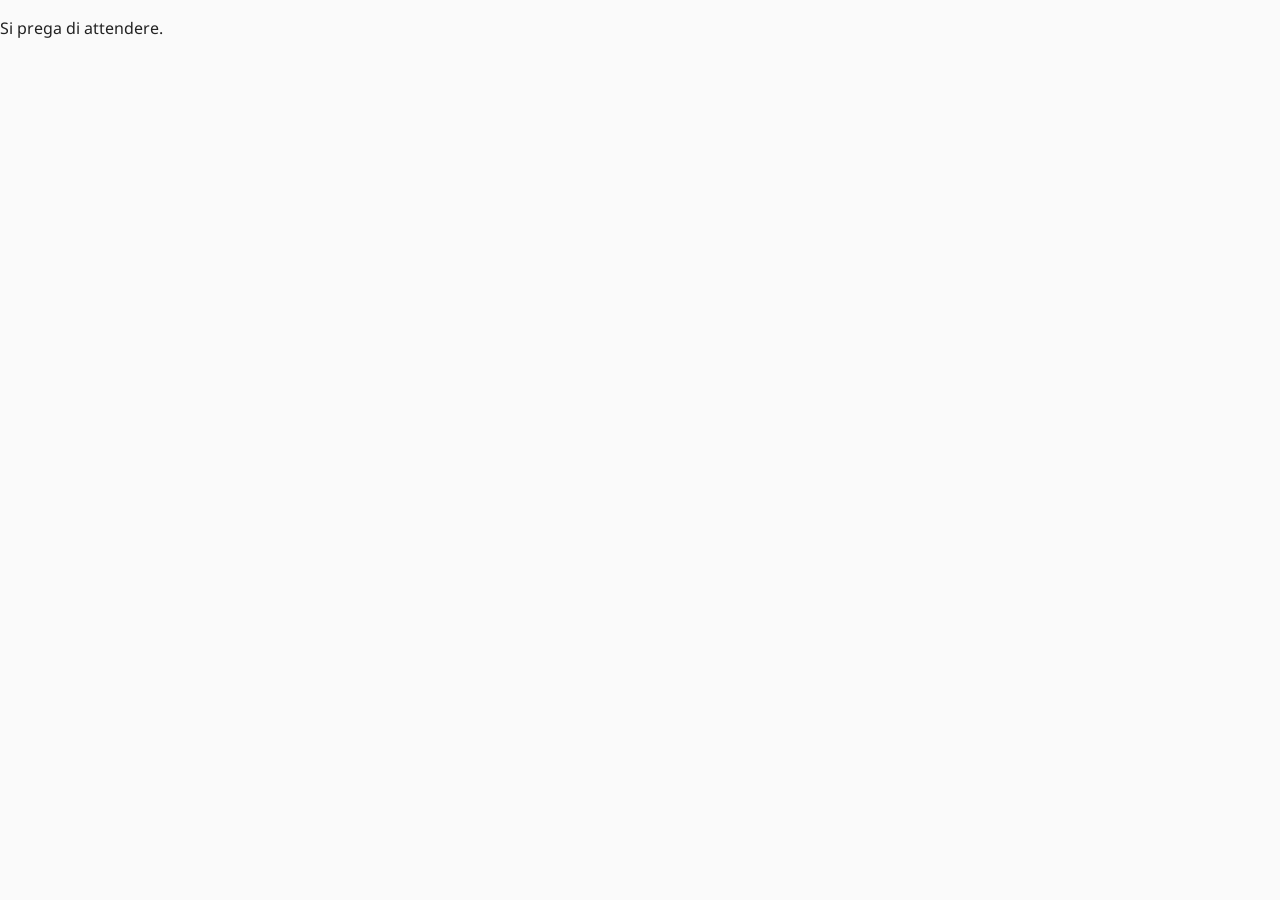
==== index.html @ 2c3b2bd3 "Update index.html" ====
<!DOCTYPE html>
<html>
<head>
  <title>Lavori in corso</title>
  <link href="https://fonts.googleapis.com/css2?family=Noto+Sans:wdth,wght@75..100,100..900&display=swap" rel="stylesheet"> 
  <link rel="stylesheet" href="style.css">
</head>
<body>
  <p>Si prega di attendere.</p>
</body>
</html>
---- style.css ----
/* Tipografia */

body {
  font-family: "Noto Sans", sans-serif;
  font-size: 16px;
  line-height: 1.6;

  color: #222;
  background: #fafafa;

  margin: 0;
  padding: 0;
}

/* Layout */

main {
  max-width: 700px;
  margin: 40px auto;
  padding: 0 20px;
}

/* Titoli */

h1, h2, h3, h4 {
  margin-top: 1.5em;
  margin-bottom: 0.5em;

  letter-spacing: -0.01em;
}

h1 {
  font-size: 2rem;
  font-weight: 600;
}

h2 {
  font-size: 1.5rem;
  font-weight: 500;
}

h3 {
  font-size: 1.2rem;
  font-weight: 500;
}

/* Corpo del testo */

p {
  margin-bottom: 1em;
}

/* Link */

a {
  color: #222;
  text-decoration: underline;
}

a:hover {
  color: #000;
}

/* Liste */

ul, ol {
  padding-left: 20px;
  margin-bottom: 1em;
}

/* Supporto lingue */
/* Arabo */
[lang="ar"] {
  direction: rtl;
  text-align: right;
}

/* Ritocchi */

body {
  -webkit-font-smoothing: antialiased;
  -moz-osx-font-smoothing: grayscale;
}

::selection {
  background: #ddd;
}

/* NB DA FINIRE! */
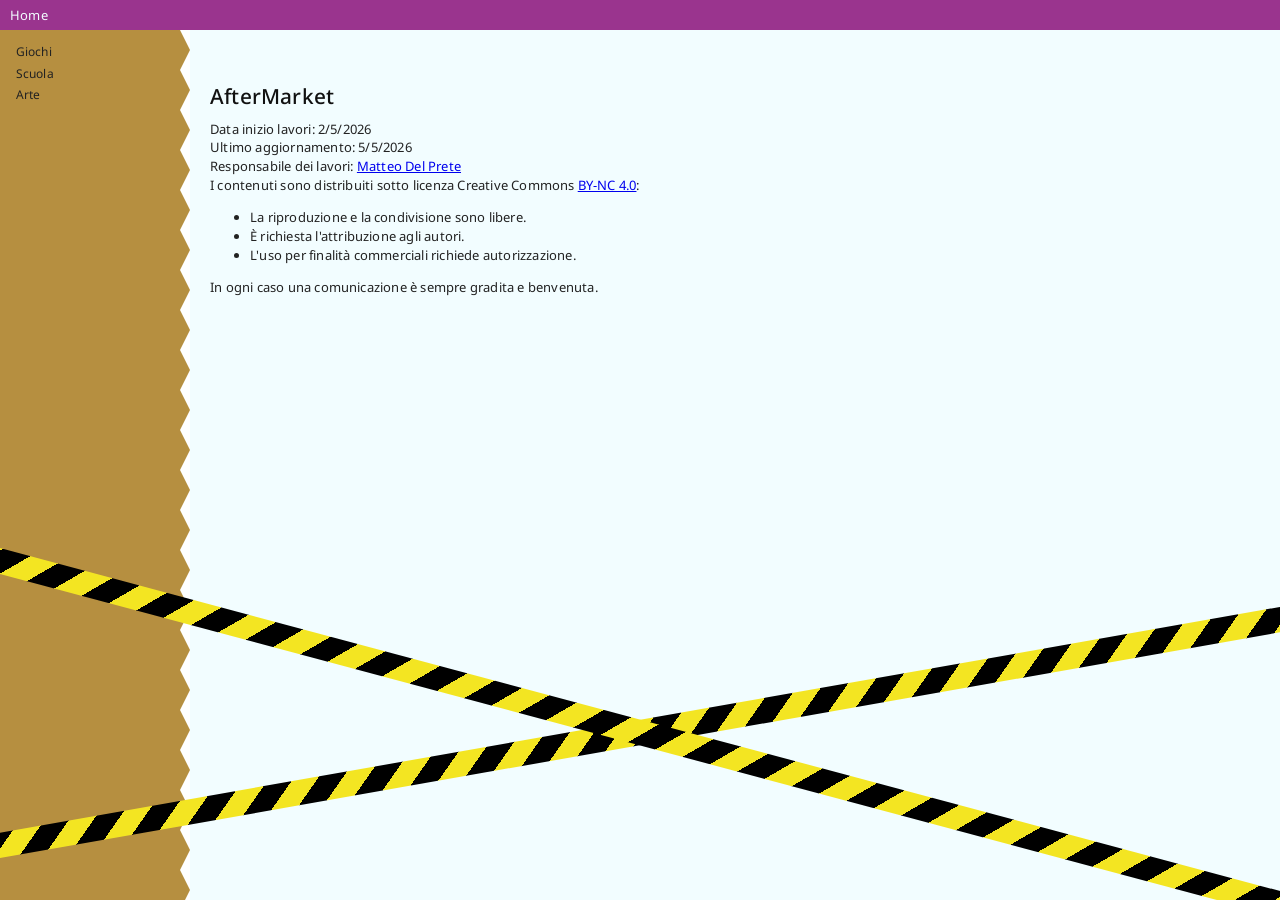
==== commit 56c0d234: "Add files via upload" ====
--- a/index.html
+++ b/index.html
@@ -1,11 +1,31 @@
 <!DOCTYPE html>
-<html>
+<html lang="it">
 <head>
-  <title>Lavori in corso</title>
-  <link href="https://fonts.googleapis.com/css2?family=Noto+Sans:wdth,wght@75..100,100..900&display=swap" rel="stylesheet"> 
+  <meta charset="UTF-8">
+  <title>Layout Test</title>
   <link rel="stylesheet" href="style.css">
+  <link href="https://fonts.googleapis.com/css2?family=Noto+Sans:wdth,wght@75..100,300..600&display=swap" rel="stylesheet">
 </head>
+
 <body>
-  <p>Si prega di attendere.</p>
+<header id="topbar"></header>
+<aside id="sidebar"></aside>
+<main id="main">
+  <h1>AfterMarket</h1>
+  <p>Data inizio lavori: 2/5/2026</p>
+  <p>Ultimo aggiornamento: 5/5/2026</p>
+  <p>Responsabile dei lavori: <a href="mailto:delprematteo@gmail.com">Matteo Del Prete</a></p>
+  <p>I contenuti sono distribuiti sotto licenza Creative Commons <a href="https://creativecommons.org/licenses/by-nc/4.0/">BY-NC 4.0</a>:</p>
+  <ul>
+    <li>La riproduzione e la condivisione sono libere.</li>
+    <li>È richiesta l'attribuzione agli autori.</li>
+    <li>L'uso per finalità commerciali richiede autorizzazione.</li>
+  </ul>
+  <p>In ogni caso una comunicazione è sempre gradita e benvenuta.</p>
+</main>
+<div class="construction-band"></div>
+<div class="construction-band-2"></div>
+<script src="structure.js"></script>
+<script src="app.js"></script>
 </body>
 </html>
--- a/style.css
+++ b/style.css
@@ -1,89 +1,189 @@
-/* Tipografia */
+/* variables */
+:root {
+  --color-topbar: #9A348E;
+  --color-sidebar: #B68F40;
+  --color-main: #F2FDFF;
 
-body {
-  font-family: "Noto Sans", sans-serif;
-  font-size: 16px;
-  line-height: 1.6;
-
-  color: #222;
-  background: #fafafa;
-
-  margin: 0;
-  padding: 0;
+  --left-width: 180px;        /* ↑ was 140px */
+  --left-safe: 10px;
+  --top-height: 30px;
 }
 
-/* Layout */
-
-main {
-  max-width: 700px;
-  margin: 40px auto;
-  padding: 0 20px;
-}
-
-/* Titoli */
-
-h1, h2, h3, h4 {
-  margin-top: 1.5em;
-  margin-bottom: 0.5em;
-
-  letter-spacing: -0.01em;
-}
-
-h1 {
-  font-size: 2rem;
-  font-weight: 600;
-}
-
-h2 {
-  font-size: 1.5rem;
-  font-weight: 500;
-}
-
-h3 {
-  font-size: 1.2rem;
-  font-weight: 500;
-}
-
-/* Corpo del testo */
-
-p {
-  margin-bottom: 1em;
-}
-
-/* Link */
-
-a {
+/* base */
+body {
+  margin: 0;
+  font-family: "Noto Sans", sans-serif;
+  font-size: 13px;
+  line-height: 1.45;
+  letter-spacing: 0.015em;
   color: #222;
-  text-decoration: underline;
-}
-
-a:hover {
-  color: #000;
-}
-
-/* Liste */
-
-ul, ol {
-  padding-left: 20px;
-  margin-bottom: 1em;
-}
-
-/* Supporto lingue */
-/* Arabo */
-[lang="ar"] {
-  direction: rtl;
-  text-align: right;
-}
-
-/* Ritocchi */
-
-body {
   -webkit-font-smoothing: antialiased;
   -moz-osx-font-smoothing: grayscale;
 }
 
-::selection {
-  background: #ddd;
+p {
+  margin: 0;
 }
 
-/* NB DA FINIRE! */
+h1, h2, h3 {
+  color: #111;
+}
+
+h1 {
+  font-size: 1.6em;
+  font-weight: 500;
+  line-height: 1.25;
+  letter-spacing: 0.01em;
+  margin: 1.6em 0 0.5em 0;
+}
+
+h2 {
+  font-size: 1.35em;
+  font-weight: 500;
+  line-height: 1.3;
+  letter-spacing: 0.012em;
+  margin: 1.4em 0 0.45em 0;
+}
+
+h3 {
+  font-size: 1.15em;
+  font-weight: 500;
+  line-height: 1.35;
+  letter-spacing: 0.013em;
+  margin: 1.2em 0 0.4em 0;
+}
+
+/* top bar */
+#topbar {
+  position: fixed;
+  top: 0;
+  left: 0;
+  width: 100%;
+  height: var(--top-height);
+  background: var(--color-topbar);
+  color: var(--color-main);
+  display: flex;
+  align-items: center;
+  padding: 0 10px;
+  z-index: 1000;
+}
+
+#topbar a,
+#topbar a:visited {
+  color: var(--color-main);
+  text-decoration: none;
+}
+
+#topbar a:hover {
+  text-decoration: underline;
+}
+
+#topbar .sep {
+  margin: 0 6px;
+  opacity: 0.7;
+}
+
+/* sidebar */
+#sidebar {
+  position: fixed;
+  top: var(--top-height);
+  left: 0;
+  width: var(--left-width);
+  height: calc(100vh - var(--top-height));
+  background: var(--color-sidebar);
+
+  /* NEW: typography tuning */
+  font-size: 12px;
+  line-height: 1.3;
+  letter-spacing: 0.01em;
+
+  padding: 8px; /* prevents text from touching edges */
+  box-sizing: border-box;
+}
+
+/* NEW: wrapping + structure */
+#sidebar ul {
+  list-style: none;
+  padding-left: 8px;
+  margin: 0;
+}
+
+#sidebar li {
+  margin: 6px 0;
+}
+
+#sidebar a {
+  display: block;
+
+  word-break: break-word;
+  overflow-wrap: anywhere;
+
+  text-decoration: none;
+  color: inherit;
+}
+
+#sidebar a.active {
+  font-weight: 600;
+  text-decoration: underline;
+}
+
+/* diamond edge */
+#sidebar::after {
+  content: "";
+  position: absolute;
+  top: 0;
+  right: -10px;
+  width: 20px;
+  height: 100%;
+  background: url("data:image/svg+xml;utf8,<svg xmlns='http://www.w3.org/2000/svg' width='20' height='40' viewBox='0 0 20 40'><polygon points='10,0 20,20 10,40 0,20' fill='%23B68F40'/></svg>") repeat-y;
+}
+
+/* main content */
+#main {
+  margin-top: var(--top-height);
+  margin-left: calc(var(--left-width) + var(--left-safe));
+
+  /* FIX: avoid horizontal overflow issues */
+  width: calc(100% - var(--left-width) - var(--left-safe));
+
+  background: var(--color-main);
+
+  /* FIX: avoid strange bottom gaps */
+  min-height: calc(100vh - var(--top-height));
+
+  padding: 20px;
+  box-sizing: border-box;
+}
+
+/* construction bands */
+.construction-band {
+  position: fixed;
+  top: 80%;
+  left: -20%;
+  width: 140%;
+  height: 25px;
+  z-index: 2000;
+  pointer-events: none;
+  background: repeating-linear-gradient(
+    -45deg,
+    #f3e522 0 20px,
+    #000000 20px 40px
+  );
+  transform: rotate(-10deg);
+}
+
+.construction-band-2 {
+  position: fixed;
+  top: 80%;
+  left: -20%;
+  width: 140%;
+  height: 25px;
+  z-index: 2000;
+  pointer-events: none;
+  background: repeating-linear-gradient(
+    -45deg,
+    #f3e522 0 20px,
+    #000000 20px 40px
+  );
+  transform: rotate(15deg);
+}
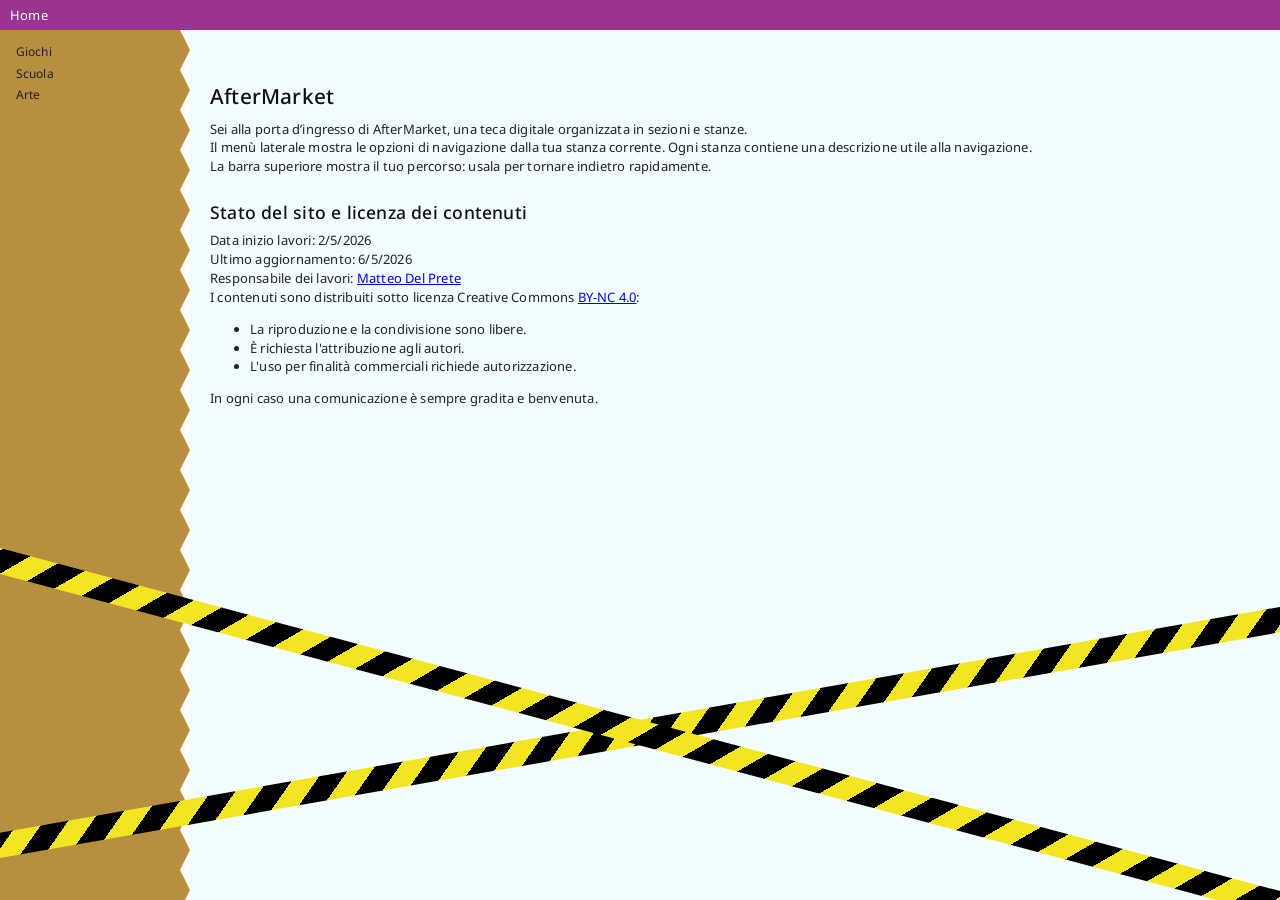
==== commit f5bcad1a: "Update index.html" ====
--- a/index.html
+++ b/index.html
@@ -2,7 +2,8 @@
 <html lang="it">
 <head>
   <meta charset="UTF-8">
-  <title>Layout Test</title>
+  <meta name="viewport" content="width=device-width,initial-scale=1.0">
+  <title>AfterMarket</title>
   <link rel="stylesheet" href="style.css">
   <link href="https://fonts.googleapis.com/css2?family=Noto+Sans:wdth,wght@75..100,300..600&display=swap" rel="stylesheet">
 </head>
@@ -12,8 +13,15 @@
 <aside id="sidebar"></aside>
 <main id="main">
   <h1>AfterMarket</h1>
+  <p>Sei alla porta d’ingresso di AfterMarket, una teca digitale organizzata in sezioni e stanze.</p>
+  <p>Il menù laterale mostra le opzioni di navigazione dalla tua stanza corrente. Ogni stanza contiene una descrizione utile alla navigazione.</p>
+  <p>La barra superiore mostra il tuo percorso: usala per tornare indietro rapidamente.</p>
+  
+  
+  
+  <h2>Stato del sito e licenza dei contenuti</h2>
   <p>Data inizio lavori: 2/5/2026</p>
-  <p>Ultimo aggiornamento: 5/5/2026</p>
+  <p>Ultimo aggiornamento: 6/5/2026</p>
   <p>Responsabile dei lavori: <a href="mailto:delprematteo@gmail.com">Matteo Del Prete</a></p>
   <p>I contenuti sono distribuiti sotto licenza Creative Commons <a href="https://creativecommons.org/licenses/by-nc/4.0/">BY-NC 4.0</a>:</p>
   <ul>
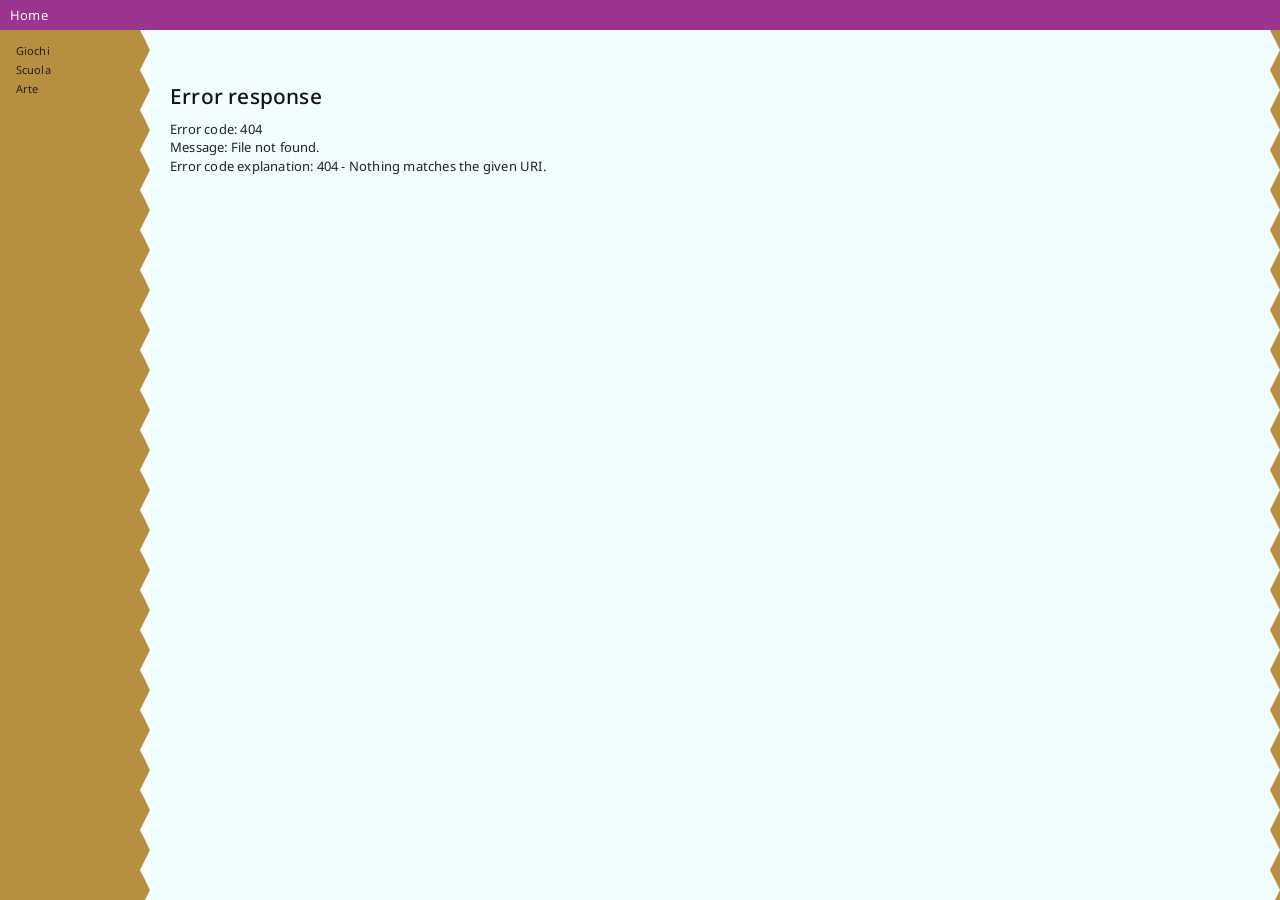
==== commit e78a7401: "new transition" ====
--- a/index.html
+++ b/index.html
@@ -11,28 +11,10 @@
 <body>
 <header id="topbar"></header>
 <aside id="sidebar"></aside>
-<main id="main">
-  <h1>AfterMarket</h1>
-  <p>Sei alla porta d’ingresso di AfterMarket, una teca digitale organizzata in sezioni e stanze.</p>
-  <p>Il menù laterale mostra le opzioni di navigazione dalla tua stanza corrente. Ogni stanza contiene una descrizione utile alla navigazione.</p>
-  <p>La barra superiore mostra il tuo percorso: usala per tornare indietro rapidamente.</p>
-  
-  
-  
-  <h2>Stato del sito e licenza dei contenuti</h2>
-  <p>Data inizio lavori: 2/5/2026</p>
-  <p>Ultimo aggiornamento: 6/5/2026</p>
-  <p>Responsabile dei lavori: <a href="mailto:delprematteo@gmail.com">Matteo Del Prete</a></p>
-  <p>I contenuti sono distribuiti sotto licenza Creative Commons <a href="https://creativecommons.org/licenses/by-nc/4.0/">BY-NC 4.0</a>:</p>
-  <ul>
-    <li>La riproduzione e la condivisione sono libere.</li>
-    <li>È richiesta l'attribuzione agli autori.</li>
-    <li>L'uso per finalità commerciali richiede autorizzazione.</li>
-  </ul>
-  <p>In ogni caso una comunicazione è sempre gradita e benvenuta.</p>
-</main>
-<div class="construction-band"></div>
-<div class="construction-band-2"></div>
+<div id="transition-rail"></div>
+<main id="main"></main>
+<!--<div class="construction-band"></div>
+<div class="construction-band-2"></div>-->
 <script src="structure.js"></script>
 <script src="app.js"></script>
 </body>
--- a/style.css
+++ b/style.css
@@ -4,9 +4,12 @@
   --color-sidebar: #B68F40;
   --color-main: #F2FDFF;
 
-  --left-width: 180px;        /* ↑ was 140px */
+  --left-width: 140px;
   --left-safe: 10px;
   --top-height: 30px;
+
+  --transition-rail-time: 420ms;
+  --transition-fade-time: 320ms;
 }
 
 /* base */
@@ -20,15 +23,12 @@
   -webkit-font-smoothing: antialiased;
   -moz-osx-font-smoothing: grayscale;
 }
-
 p {
   margin: 0;
 }
-
 h1, h2, h3 {
   color: #111;
 }
-
 h1 {
   font-size: 1.6em;
   font-weight: 500;
@@ -36,7 +36,6 @@
   letter-spacing: 0.01em;
   margin: 1.6em 0 0.5em 0;
 }
-
 h2 {
   font-size: 1.35em;
   font-weight: 500;
@@ -44,7 +43,6 @@
   letter-spacing: 0.012em;
   margin: 1.4em 0 0.45em 0;
 }
-
 h3 {
   font-size: 1.15em;
   font-weight: 500;
@@ -67,17 +65,14 @@
   padding: 0 10px;
   z-index: 1000;
 }
-
 #topbar a,
 #topbar a:visited {
   color: var(--color-main);
   text-decoration: none;
 }
-
 #topbar a:hover {
   text-decoration: underline;
 }
-
 #topbar .sep {
   margin: 0 6px;
   opacity: 0.7;
@@ -91,43 +86,31 @@
   width: var(--left-width);
   height: calc(100vh - var(--top-height));
   background: var(--color-sidebar);
-
-  /* NEW: typography tuning */
-  font-size: 12px;
-  line-height: 1.3;
+  font-size: 11px;
+  line-height: 1.2;
   letter-spacing: 0.01em;
-
-  padding: 8px; /* prevents text from touching edges */
+  padding: 8px;
   box-sizing: border-box;
 }
-
-/* NEW: wrapping + structure */
 #sidebar ul {
   list-style: none;
   padding-left: 8px;
   margin: 0;
 }
-
 #sidebar li {
   margin: 6px 0;
 }
-
 #sidebar a {
   display: block;
-
   word-break: break-word;
   overflow-wrap: anywhere;
-
   text-decoration: none;
   color: inherit;
 }
-
 #sidebar a.active {
   font-weight: 600;
   text-decoration: underline;
 }
-
-/* diamond edge */
 #sidebar::after {
   content: "";
   position: absolute;
@@ -138,19 +121,50 @@
   background: url("data:image/svg+xml;utf8,<svg xmlns='http://www.w3.org/2000/svg' width='20' height='40' viewBox='0 0 20 40'><polygon points='10,0 20,20 10,40 0,20' fill='%23B68F40'/></svg>") repeat-y;
 }
 
+/* transition rail */
+#transition-rail {
+  position: fixed;
+  top: var(--top-height);
+  right: 0;
+  width: calc(100vw - var(--left-width));
+  height: calc(100vh - var(--top-height));
+  background: var(--color-sidebar);
+  z-index: 4000;
+  pointer-events: none;
+  /* hidden outside screen */
+  transform: translateX(100%);
+  transition: transform var(--transition-rail-time) ease;
+}
+/* diamond edge */
+#transition-rail::before {
+  content: "";
+  position: absolute;
+  top: 0;
+  left: -10px;
+  width: 20px;
+  height: 100%;
+  background: url("data:image/svg+xml;utf8,<svg xmlns='http://www.w3.org/2000/svg' width='20' height='40' viewBox='0 0 20 40'><polygon points='10,0 20,20 10,40 0,20' fill='%23B68F40'/></svg>") repeat-y;
+  background-position-y: 20px;
+}
+/* ACTIVE TRANSITION */
+body.is-transitioning #transition-rail {
+  transform: translateX(0);
+}
+/* menu fade */
+.sidebar-inner {
+  transition: opacity var(--transition-fade-time) ease;
+}
+body.is-transitioning .sidebar-inner {
+  opacity: 0;
+}
+
 /* main content */
 #main {
   margin-top: var(--top-height);
   margin-left: calc(var(--left-width) + var(--left-safe));
-
-  /* FIX: avoid horizontal overflow issues */
   width: calc(100% - var(--left-width) - var(--left-safe));
-
   background: var(--color-main);
-
-  /* FIX: avoid strange bottom gaps */
   min-height: calc(100vh - var(--top-height));
-
   padding: 20px;
   box-sizing: border-box;
 }
@@ -171,7 +185,6 @@
   );
   transform: rotate(-10deg);
 }
-
 .construction-band-2 {
   position: fixed;
   top: 80%;
@@ -187,3 +200,25 @@
   );
   transform: rotate(15deg);
 }
+
+/* library settings */
+.library-item {
+  margin-bottom: 20px;
+}
+.library-item a {
+  text-decoration: none;
+  font-weight: 500;
+  color: inherit;
+}
+.library-meta {
+  margin-top: 2px;
+  font-size: 11px;
+  opacity: 0.7;
+}
+.library-authors {
+  margin-top: 2px;
+  font-size: 11px;
+}
+.library-desc {
+  margin-top: 4px;
+}
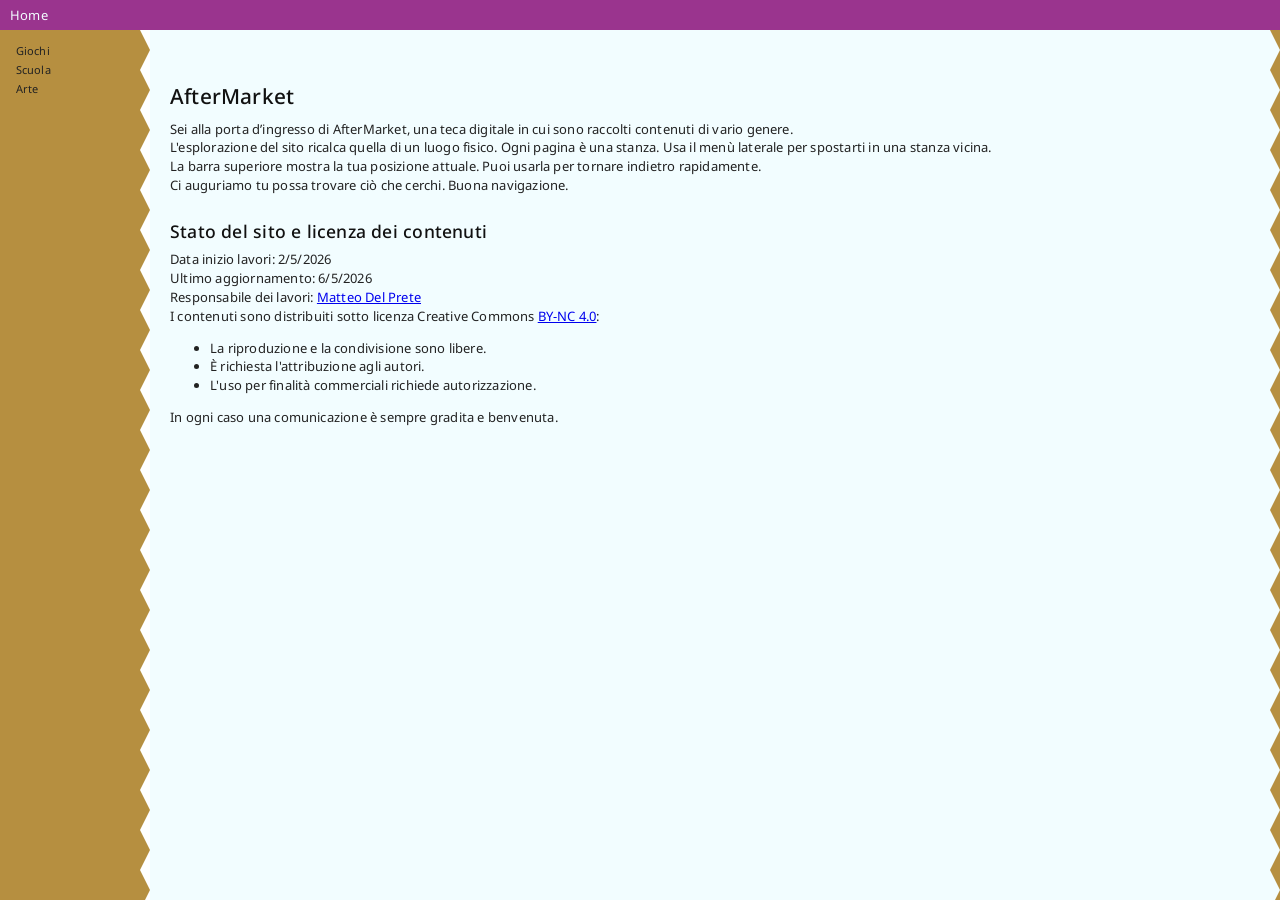
==== commit e7dba353: "asset builder, cleanup, minor text update" ====
--- a/index.html
+++ b/index.html
@@ -4,18 +4,20 @@
   <meta charset="UTF-8">
   <meta name="viewport" content="width=device-width,initial-scale=1.0">
   <title>AfterMarket</title>
-  <link rel="stylesheet" href="style.css">
+  <link rel="stylesheet" href="css/style.css">
   <link href="https://fonts.googleapis.com/css2?family=Noto+Sans:wdth,wght@75..100,300..600&display=swap" rel="stylesheet">
 </head>
 
-<body>
+<body class="is-transitioning">
 <header id="topbar"></header>
 <aside id="sidebar"></aside>
 <div id="transition-rail"></div>
 <main id="main"></main>
 <!--<div class="construction-band"></div>
 <div class="construction-band-2"></div>-->
-<script src="structure.js"></script>
-<script src="app.js"></script>
+<script src="js/structure.js"></script>
+<script src="js/library.js"></script>
+<script src="js/library-render.js"></script>
+<script src="js/app.js"></script>
 </body>
 </html>
--- a/css/style.css
+++ b/css/style.css
@@ -0,0 +1,232 @@
+/* variables */
+:root {
+  --color-topbar: #9A348E;
+  --color-sidebar: #B68F40;
+  --color-main: #F2FDFF;
+
+  --left-width: 140px;
+  --left-safe: 10px;
+  --top-height: 30px;
+
+  --transition-rail-time: 420ms;
+  --transition-fade-time: 320ms;
+}
+
+/* base */
+body {
+  margin: 0;
+  font-family: "Noto Sans", sans-serif;
+  font-size: 13px;
+  line-height: 1.45;
+  letter-spacing: 0.015em;
+  color: #222;
+  -webkit-font-smoothing: antialiased;
+  -moz-osx-font-smoothing: grayscale;
+}
+p {
+  margin: 0;
+}
+h1, h2, h3 {
+  color: #111;
+}
+h1 {
+  font-size: 1.6em;
+  font-weight: 500;
+  line-height: 1.25;
+  letter-spacing: 0.01em;
+  margin: 1.6em 0 0.5em 0;
+}
+h2 {
+  font-size: 1.35em;
+  font-weight: 500;
+  line-height: 1.3;
+  letter-spacing: 0.012em;
+  margin: 1.4em 0 0.45em 0;
+}
+h3 {
+  font-size: 1.15em;
+  font-weight: 500;
+  line-height: 1.35;
+  letter-spacing: 0.013em;
+  margin: 1.2em 0 0.4em 0;
+}
+
+/* top bar */
+#topbar {
+  position: fixed;
+  top: 0;
+  left: 0;
+  width: 100%;
+  height: var(--top-height);
+  background: var(--color-topbar);
+  color: var(--color-main);
+  display: flex;
+  align-items: center;
+  padding: 0 10px;
+  z-index: 1000;
+}
+#topbar a,
+#topbar a:visited {
+  color: var(--color-main);
+  text-decoration: none;
+}
+#topbar a:hover {
+  text-decoration: underline;
+}
+#topbar .sep {
+  margin: 0 6px;
+  opacity: 0.7;
+}
+
+/* sidebar */
+#sidebar {
+  position: fixed;
+  top: var(--top-height);
+  left: 0;
+  width: var(--left-width);
+  height: calc(100vh - var(--top-height));
+  background: var(--color-sidebar);
+  font-size: 11px;
+  line-height: 1.2;
+  letter-spacing: 0.01em;
+  padding: 8px;
+  box-sizing: border-box;
+}
+#sidebar ul {
+  list-style: none;
+  padding-left: 8px;
+  margin: 0;
+}
+#sidebar li {
+  margin: 6px 0;
+}
+#sidebar a {
+  display: block;
+  word-break: break-word;
+  overflow-wrap: anywhere;
+  text-decoration: none;
+  color: inherit;
+}
+#sidebar a.active {
+  font-weight: 600;
+  text-decoration: underline;
+}
+#sidebar::after {
+  content: "";
+  position: absolute;
+  top: 0;
+  right: -10px;
+  width: 20px;
+  height: 100%;
+  background: url("data:image/svg+xml;utf8,<svg xmlns='http://www.w3.org/2000/svg' width='20' height='40' viewBox='0 0 20 40'><polygon points='10,0 20,20 10,40 0,20' fill='%23B68F40'/></svg>") repeat-y;
+}
+
+/* transition rail */
+#transition-rail {
+  position: fixed;
+  top: var(--top-height);
+  right: 0;
+  width: calc(100vw - var(--left-width));
+  height: calc(100vh - var(--top-height));
+  background: var(--color-sidebar);
+  z-index: 4000;
+  pointer-events: none;
+  /* hidden outside screen */
+  transform: translateX(100%);
+  transition: transform var(--transition-rail-time) ease;
+}
+/* diamond edge */
+#transition-rail::before {
+  content: "";
+  position: absolute;
+  top: 0;
+  left: -10px;
+  width: 20px;
+  height: 100%;
+  background: url("data:image/svg+xml;utf8,<svg xmlns='http://www.w3.org/2000/svg' width='20' height='40' viewBox='0 0 20 40'><polygon points='10,0 20,20 10,40 0,20' fill='%23B68F40'/></svg>") repeat-y;
+  background-position-y: 20px;
+}
+/* ACTIVE TRANSITION */
+body.is-transitioning #transition-rail {
+  transform: translateX(0);
+}
+/* menu fade */
+.sidebar-inner {
+  transition: opacity var(--transition-fade-time) ease;
+}
+body.is-transitioning .sidebar-inner {
+  opacity: 0;
+}
+
+/* main content */
+#main {
+  margin-top: var(--top-height);
+  margin-left: calc(var(--left-width) + var(--left-safe));
+  width: calc(100% - var(--left-width) - var(--left-safe));
+  background: var(--color-main);
+  min-height: calc(100vh - var(--top-height));
+  padding: 20px;
+  box-sizing: border-box;
+}
+
+/* construction bands */
+.construction-band {
+  position: fixed;
+  top: 80%;
+  left: -20%;
+  width: 140%;
+  height: 25px;
+  z-index: 2000;
+  pointer-events: none;
+  background: repeating-linear-gradient(
+    -45deg,
+    #f3e522 0 20px,
+    #000000 20px 40px
+  );
+  transform: rotate(-10deg);
+}
+.construction-band-2 {
+  position: fixed;
+  top: 80%;
+  left: -20%;
+  width: 140%;
+  height: 25px;
+  z-index: 2000;
+  pointer-events: none;
+  background: repeating-linear-gradient(
+    -45deg,
+    #f3e522 0 20px,
+    #000000 20px 40px
+  );
+  transform: rotate(15deg);
+}
+
+/* library settings */
+.library-item {
+  margin-bottom: 20px;
+}
+.library-item a {
+  text-decoration: none;
+  font-weight: 500;
+  color: inherit;
+}
+.library-meta {
+  margin-top: 2px;
+  font-size: 11px;
+  opacity: 0.7;
+}
+.library-authors {
+  margin-top: 2px;
+  font-size: 11px;
+}
+.library-desc {
+  margin-top: 4px;
+}
+
+.page-authors {
+  margin-top: -0.2em;
+  font-size: 11px;
+  line-height: 1.3;
+  letter-spacing: 0.02em;
+  opacity: 0.7;
+}
